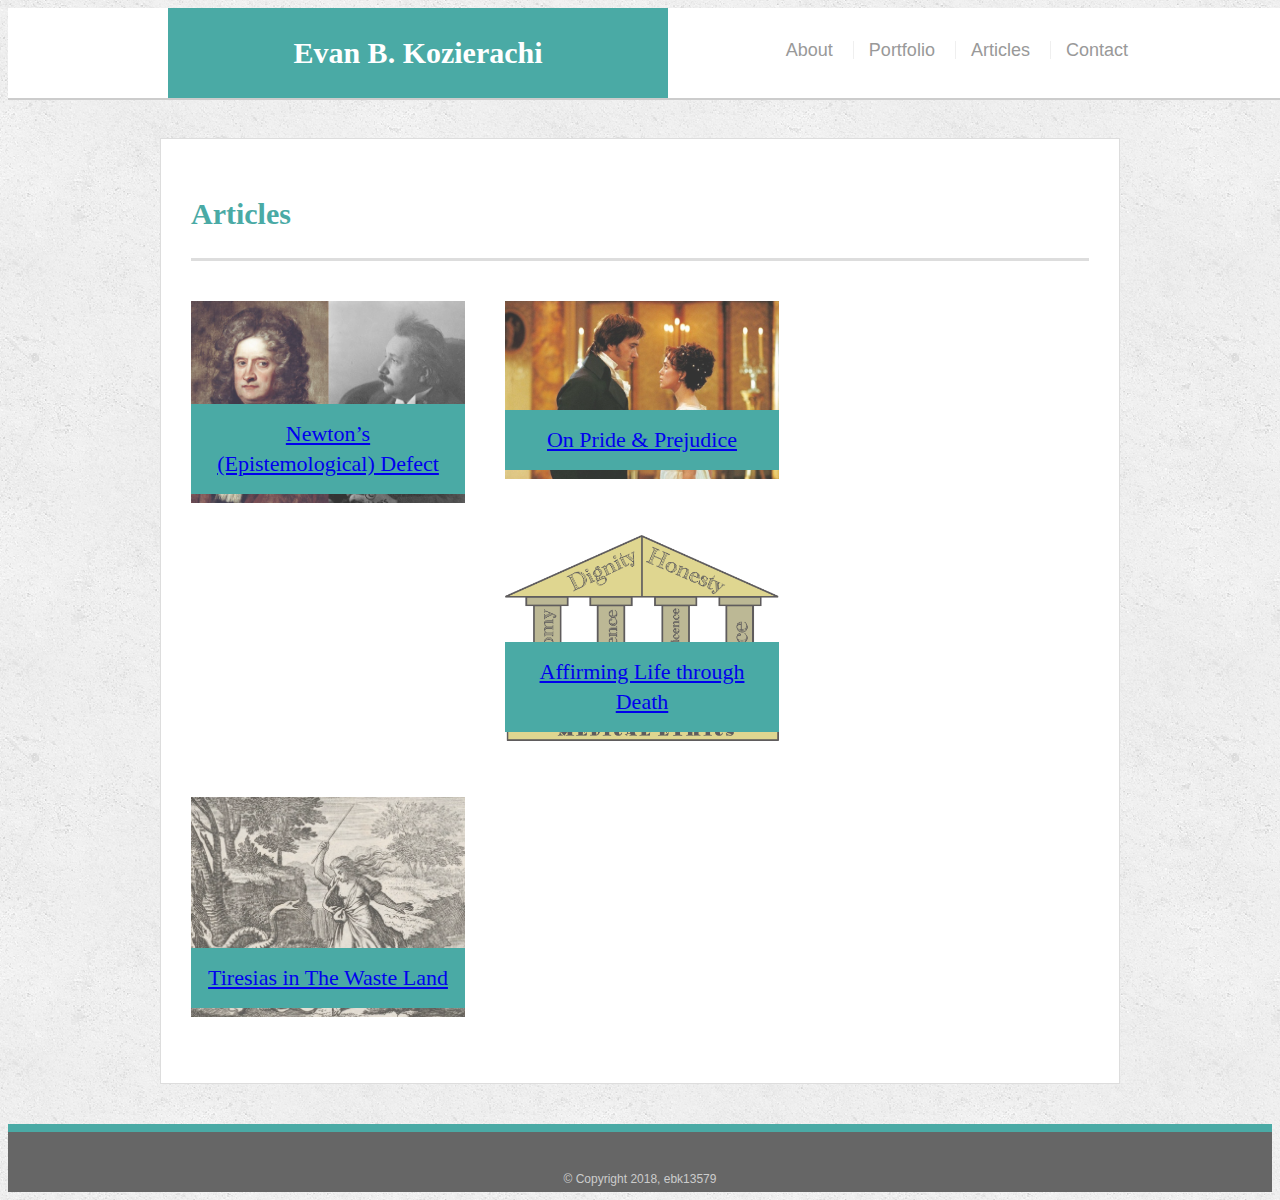
==== articles.html @ 5426ed2e "Update articles.html" ====
<!DOCTYPE html>
<html lang="en">

<head>
    <meta charset="UTF-8">
    <title>Articles | Evan B. Kozierachi</title>
    <meta name="viewport" content="width=device-width, initial-scale=1.0" />
    <link rel="stylesheet" type="text/css" href="assets/css/style.css">
</head>

<body>
    <header id="masthead">
        <div class="container">
            <a href="index.html" id="logo">Evan B. Kozierachi</a>
            <nav>
                <a href="index.html">About</a>
                <a href="portfolio.html">Portfolio</a>
                <a href="articles.html">Articles</a>
                <a href="contact.html">Contact</a>
            </nav>
        </div>
    </header>

    <div id="main-container" class="portfolio-wrapper container">
        <section class="main-section">
            <h1>Articles</h1>

            <div class="work">
                <img src="assets/images/Einstein on Newton.jpg" alt="Einstein">

                <h3><a href="EBK-assets/On_Newton___Einstein.pdf">Newton’s (Epistemological) Defect</a></h3>
            </div>
            <div class="work">
                <img src="assets/images/Elizabeth-Mr-Darcy-Eyes.jpg" alt="Darcy">

                <h3><a href="EBK-assets/Senior_Thesis_on_Pride___Prejudice__the_book_.pdf">On Pride & Prejudice</a></h3>
            </div>
            <div class="work">
                <img src="assets/images/Pillars of Medical Ethics.jpeg" alt="Bioethics">

                <h3><a href="EBK-assets/Bioethics Manuscript (under review) -- Affirming Life through Death.pdf">Affirming
                        Life through Death</a></h3>
            </div>
            <div class="work">
                <img src="assets/images/Tiresias_striking_the_snakes.png" alt="Tiresias">

                <h3><a href="EBK-assets/T.S._Elliot_s_The_Waste_Land.pdf">Tiresias in The Waste Land</a></h3>
            </div>
        </section>

    </div>

    <footer>
        <div class="container">
            &copy; Copyright 2018, ebk13579
        </div>
    </footer>
</body>

</html>
---- assets/css/style.css ----
body {
  font-family: Arial, "Helvetica Neue", Helvetica, sans-serif;
  font-size: 18px;
  line-height: 34px;
  color: #777;
  background: url("../images/concrete_seamless.png");
}

* {
  box-sizing: border-box;
}

/* general */

.container {
  width: 100%;
  max-width: 960px;
  margin: 0 auto;
  clear: both;
}

h1,
h2,
h3,
p {
  margin-bottom: 20px;
}

p:last-child {
  margin-bottom: 0;
}

h1,
h2,
h3 {
  font-family: Georgia, Times, "Times New Roman", serif;
  font-weight: 700;
  color: #4aaaa5;
}

h1 {
  padding-bottom: 20px;
  font-size: 30px;
  line-height: 49px;
  border-bottom: 3px solid #ddd;
}

h2,
h3 {
  font-size: 22px;
}

/* header */

#masthead {
  position: fixed;
  z-index: 99;
  width: 100%;
  margin: 0 0 30px;
  overflow: auto;
  color: #fff;
  background: #fff;
  border-bottom: 2px solid #ccc;
}

#logo {
  float: left;
  width: 500px;
  height: 90px;
  font-family: Georgia, Times, "Times New Roman", serif;
  font-size: 30px;
  font-weight: 700;
  line-height: 90px;
  color: #fff;
  text-align: center;
  text-decoration: none;
  background: #4aaaa5;
}

nav {
  float: right;
  margin-top: 25px;
}

nav a {
  display: inline-block;
  padding-left: 15px;
  margin-left: 15px;
  line-height: 18px;
  color: #999;
  text-decoration: none;
  border-left: 1px solid #efefef;
}

nav a:first-child {
  border-left: 0 none;
}

/* footer */

footer {
  padding: 30px 0;
  clear: both;
  font-size: 12px;
  color: #fff;
  color: #ccc;
  text-align: center;
  background: #666;
  border-top: 8px solid #4aaaa5;
  height: 50px;
}

h3, h2 {
  padding-bottom: 20px;
  margin-bottom: 15px;
  line-height: 22px;
  border-bottom: 2px solid #eee;
}

/* main */

#main-container {
  padding-top: 130px;
  min-height: calc(100vh - 70px);
}

.main-section {
  float: left;
  width: 100%;
  max-width: 960px;
  padding: 30px;
  margin: 0 0 40px;
  background: #fff;
  border: 1px solid #ddd;
}

/* portfolio page */

.work {
  position: relative;
  float: left;
  width: 274px;
  margin: 20px 0 25px;
  overflow: auto;
}

/* Tiresias in Articles page TBD */

.work:nth-child(even) {
  margin-right: 40px;
}

.work img {
  width: 100%;
  border: 0 none;
  opacity: 0.8;
}

.work h3 {
  position: absolute;
  bottom: 20px;
  width: 100%;
  padding: 15px;
  margin-bottom: 0;
  font-weight: 300;
  line-height: 30px;
  color: #fff;
  text-align: center;
  background: #4aaaa5;
  border-bottom: 0;
}

.auth-image {
  float: left;
  width: 200px;
  height: auto;
  margin-top: 10px;
  margin-right: 25px;
  position: relative;
}

/* contact page */

#contact-form ul {
  margin-bottom: 20px;
}

#contact-form li {
  margin-bottom: 10px;
}

label,
input[type=text],
input[type=email],
textarea {
  display: block;
  width: 100%;
}

input[type=text],
input[type=email],
textarea {
  height: 35px;
  padding: 0 10px;
  font-size: 14px;
  border: 1px solid #ddd;
}

textarea {
  height: 200px;
}

input[type=submit] {
  padding: 10px 30px;
  font-size: 18px;
  color: #fff;
  cursor: pointer;
  background: #4aaaa5;
  border: 0 none;
}


@media only screen and (max-width: 980px) {

  .contact-wrapper{
   padding-right: 50px;
 }

 nav{
   margin-right: 60px;
 }

 .about-wrapper{
   padding-right: 50px;
 }

 .portfolio-wrapper{
   padding-right: 50px;
 }

 .work{
   width: 300px;
 }

 #contact-form ul li{
   list-style-type: none;
 }

 .main-section{
   width: 80%;
 } 
}

@media only screen and (max-width: 768px) {

  #logo{
    width: 400px;
    margin-left: 20px;
  }

  nav{
    margin-right: 60px;
  }

  #main-container{
    padding-right: 10px;
    padding-left: 20px;
  }

  #contact-form ul li{
    list-style-type: none;
  }

  .main-section{
    width: 100% !important;
  }
  
  .work{
    width: 274px !important;
  }

}


@media only screen and (max-width: 640px) {
  section {
    height: 450px;
    width: 300px;
  }

  #masthead{
    height: 160px;
  }

  #logo{
    width: 640px !important;
    margin-left: 0px !important;
  }

  .auth-image{
    float: none;
    width: 100%;
  }

  img.auth-image {
    margin-left: auto;
    margin-right: auto;
    width: 100%;
  }

  .main-section{
    height: auto;
  }
  
  p {
    font-size: 12pt;
  }

  h1 {
    width: 100%;
  }

  a {
    font-size: 10pt;
  }

  nav {
    text-align: center;
    width: 100%;
  }

  /**Contact form **/
  #contact-form ul li{
    list-style-type: none;
  }

  footer{
    margin-top: 40px;
  }

  /**Portfolio**/
  .work{
    width: 100% !important;
  }

  .main-section{
    width: 100% !important;
  }
}
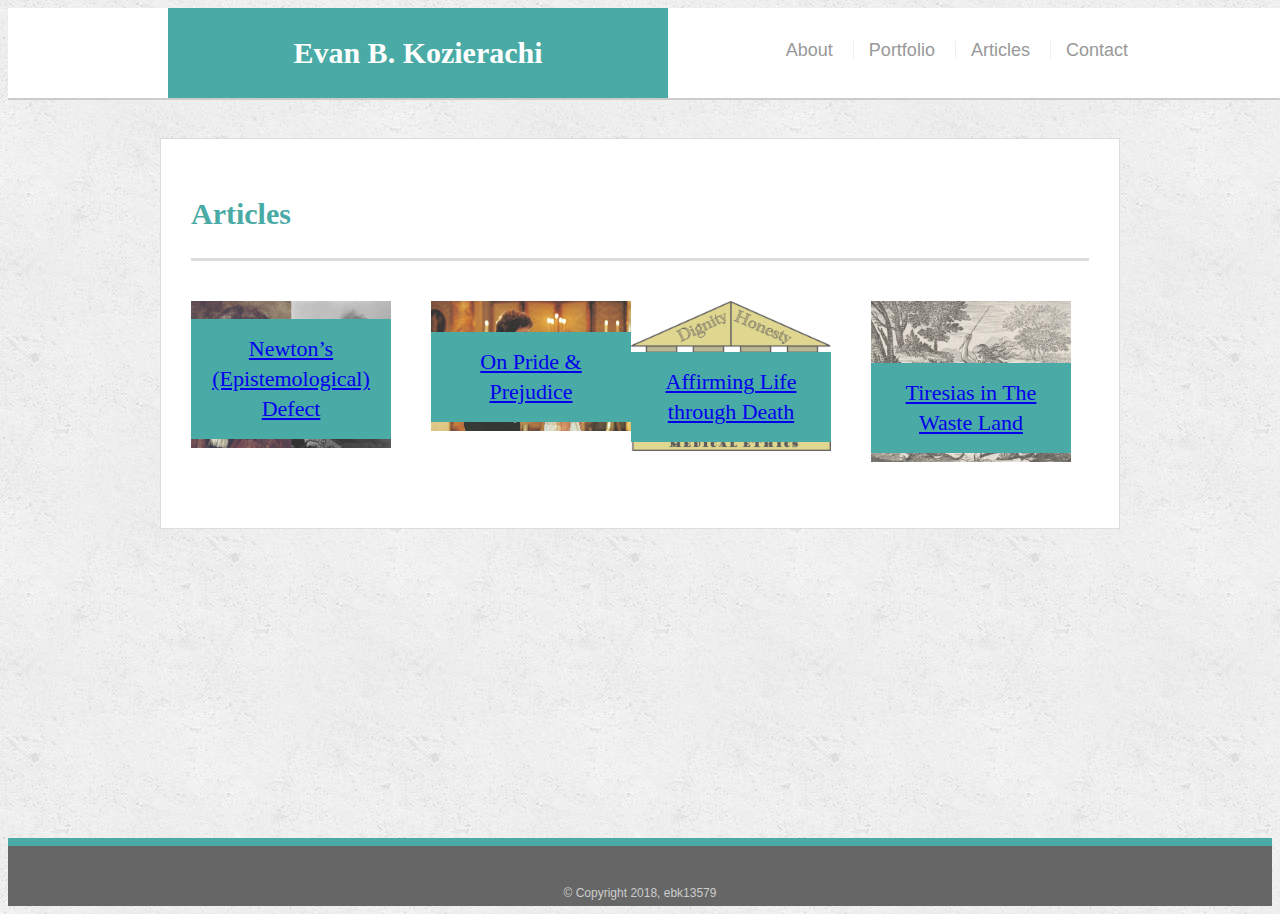
==== commit b057e67e: "Update articles.html" ====
--- a/articles.html
+++ b/articles.html
@@ -42,6 +42,10 @@
                         Life through Death</a></h3>
             </div>
             <div class="work">
+                <style>
+                   h3 {color:red;}
+                   .work {width:200px;}
+                </style>
                 <img src="assets/images/Tiresias_striking_the_snakes.png" alt="Tiresias">
 
                 <h3><a href="EBK-assets/T.S._Elliot_s_The_Waste_Land.pdf">Tiresias in The Waste Land</a></h3>
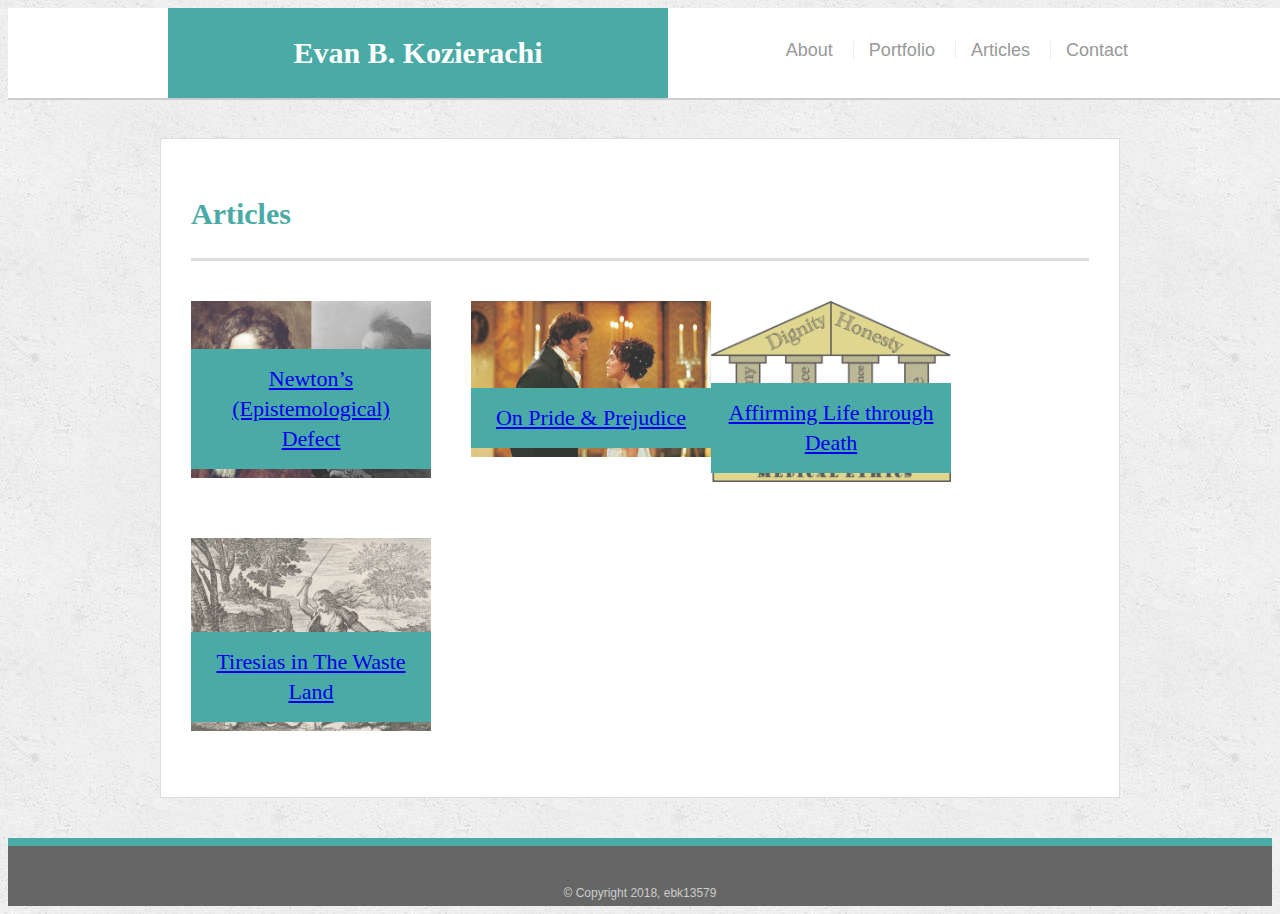
==== commit 05c113cf: "Update articles.html" ====
--- a/articles.html
+++ b/articles.html
@@ -43,8 +43,7 @@
             </div>
             <div class="work">
                 <style>
-                   h3 {color:red;}
-                   .work {width:200px;}
+                   .work {width:240px;}
                 </style>
                 <img src="assets/images/Tiresias_striking_the_snakes.png" alt="Tiresias">
 
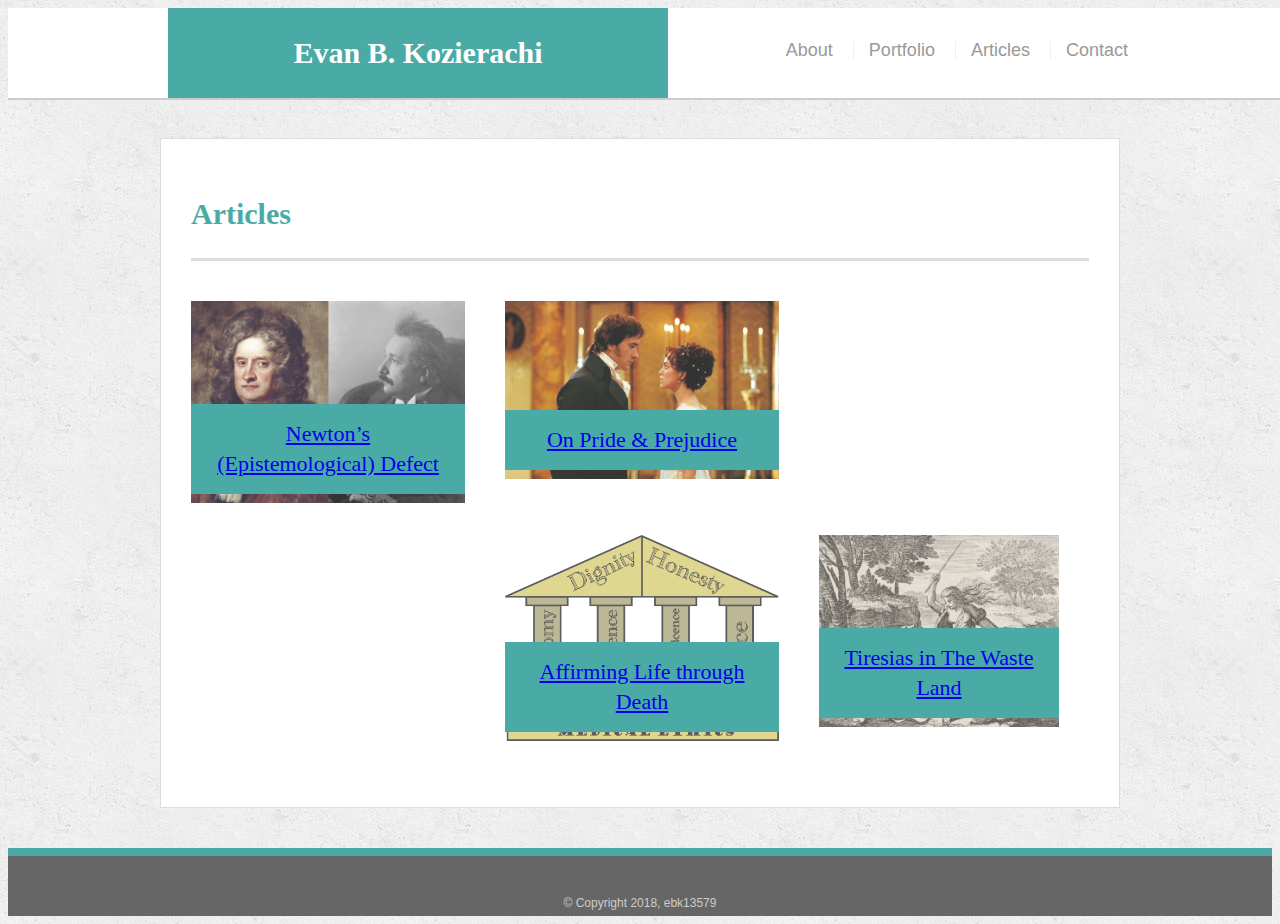
==== commit c2baa444: "Update articles.html" ====
--- a/articles.html
+++ b/articles.html
@@ -41,9 +41,9 @@
                 <h3><a href="EBK-assets/Bioethics Manuscript (under review) -- Affirming Life through Death.pdf">Affirming
                         Life through Death</a></h3>
             </div>
-            <div class="work">
+            <div class="work" id="iTiresias">
                 <style>
-                   .work {width:240px;}
+                   #iTiresias {width:240px;}
                 </style>
                 <img src="assets/images/Tiresias_striking_the_snakes.png" alt="Tiresias">
 
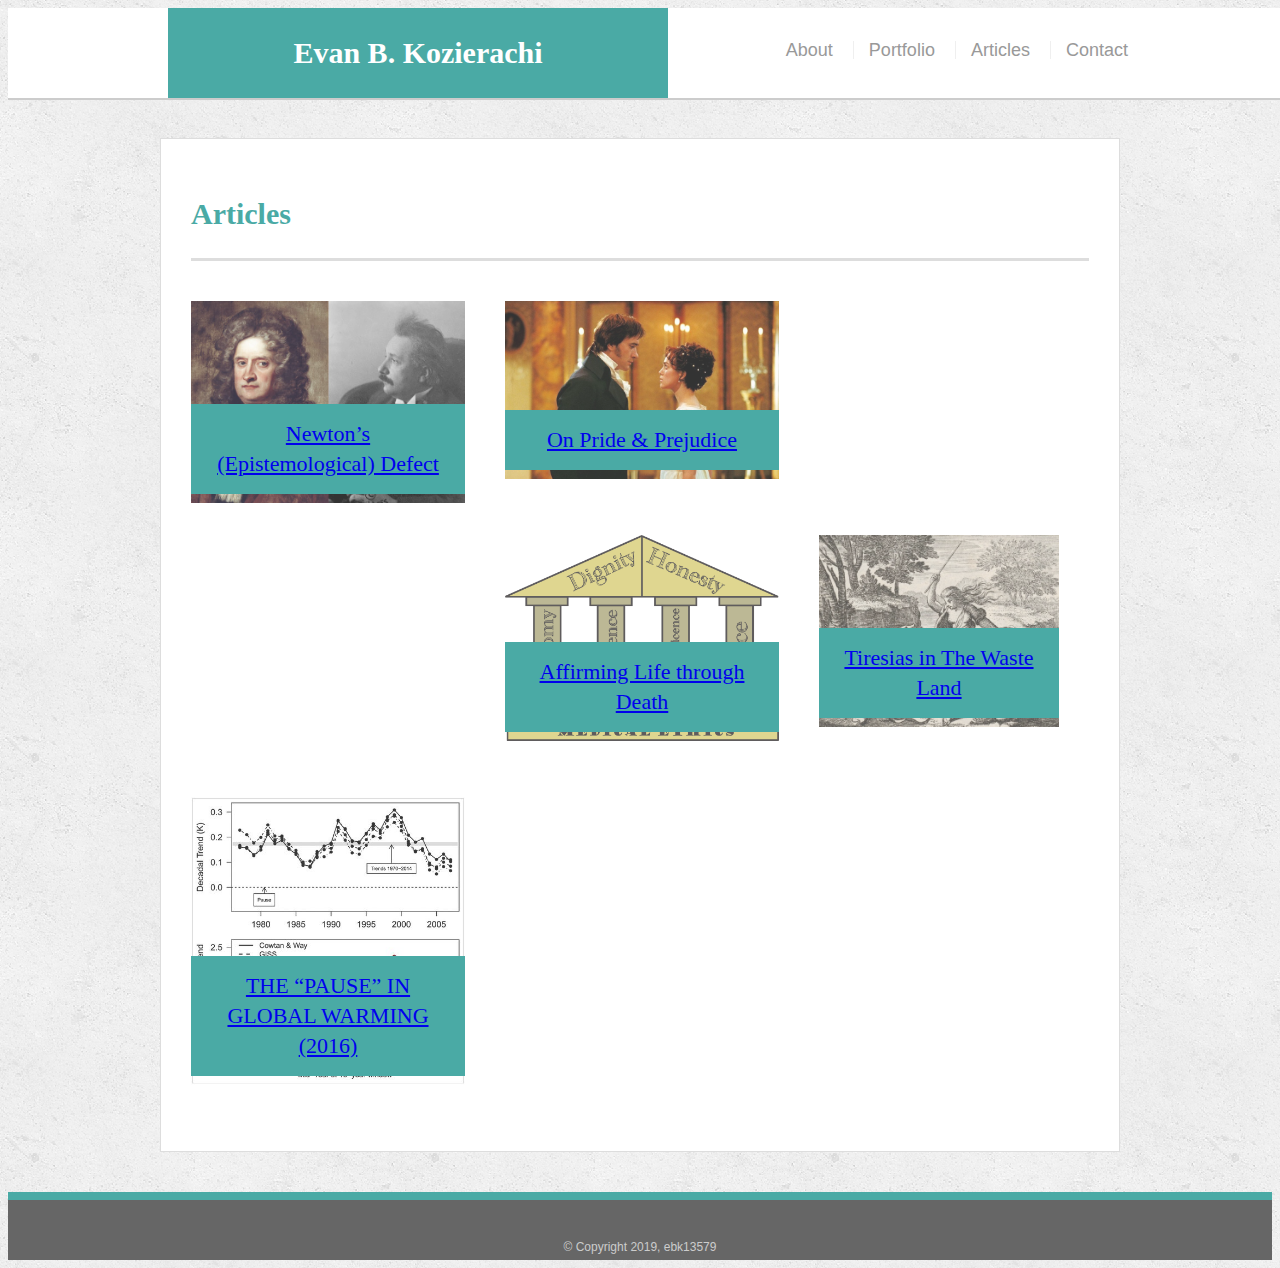
==== commit e9e21060: "GW - CC" ====
--- a/articles.html
+++ b/articles.html
@@ -3,8 +3,11 @@
 
 <head>
     <meta charset="UTF-8">
+    <meta name="viewport" content="width=device-width, initial-scale=1.0">
+    <meta http-equiv="X-UA-Compatible" content="ie=edge">
+    
     <title>Articles | Evan B. Kozierachi</title>
-    <meta name="viewport" content="width=device-width, initial-scale=1.0" />
+    
     <link rel="stylesheet" type="text/css" href="assets/css/style.css">
 </head>
 
@@ -49,15 +52,23 @@
 
                 <h3><a href="EBK-assets/T.S._Elliot_s_The_Waste_Land.pdf">Tiresias in The Waste Land</a></h3>
             </div>
+            <div class="work">
+                <img src="assets\images\The_Pause.JPG" alt="Climate Change">
+
+                <h3><a href="EBK-assets\Not authored by EBK\THE “PAUSE” IN GLOBAL WARMING (2016).pdf">THE “PAUSE” IN GLOBAL WARMING (2016)</a></h3>
+            </div>
         </section>
 
     </div>
 
     <footer>
         <div class="container">
-            &copy; Copyright 2018, ebk13579
+            &copy; Copyright 2019, ebk13579
         </div>
     </footer>
+    <!-- Start of HubSpot Embed Code -->
+    <script type="text/javascript" id="hs-script-loader" async defer src="//js.hs-scripts.com/5413975.js"></script>
+    <!-- End of HubSpot Embed Code -->
 </body>
 
 </html>
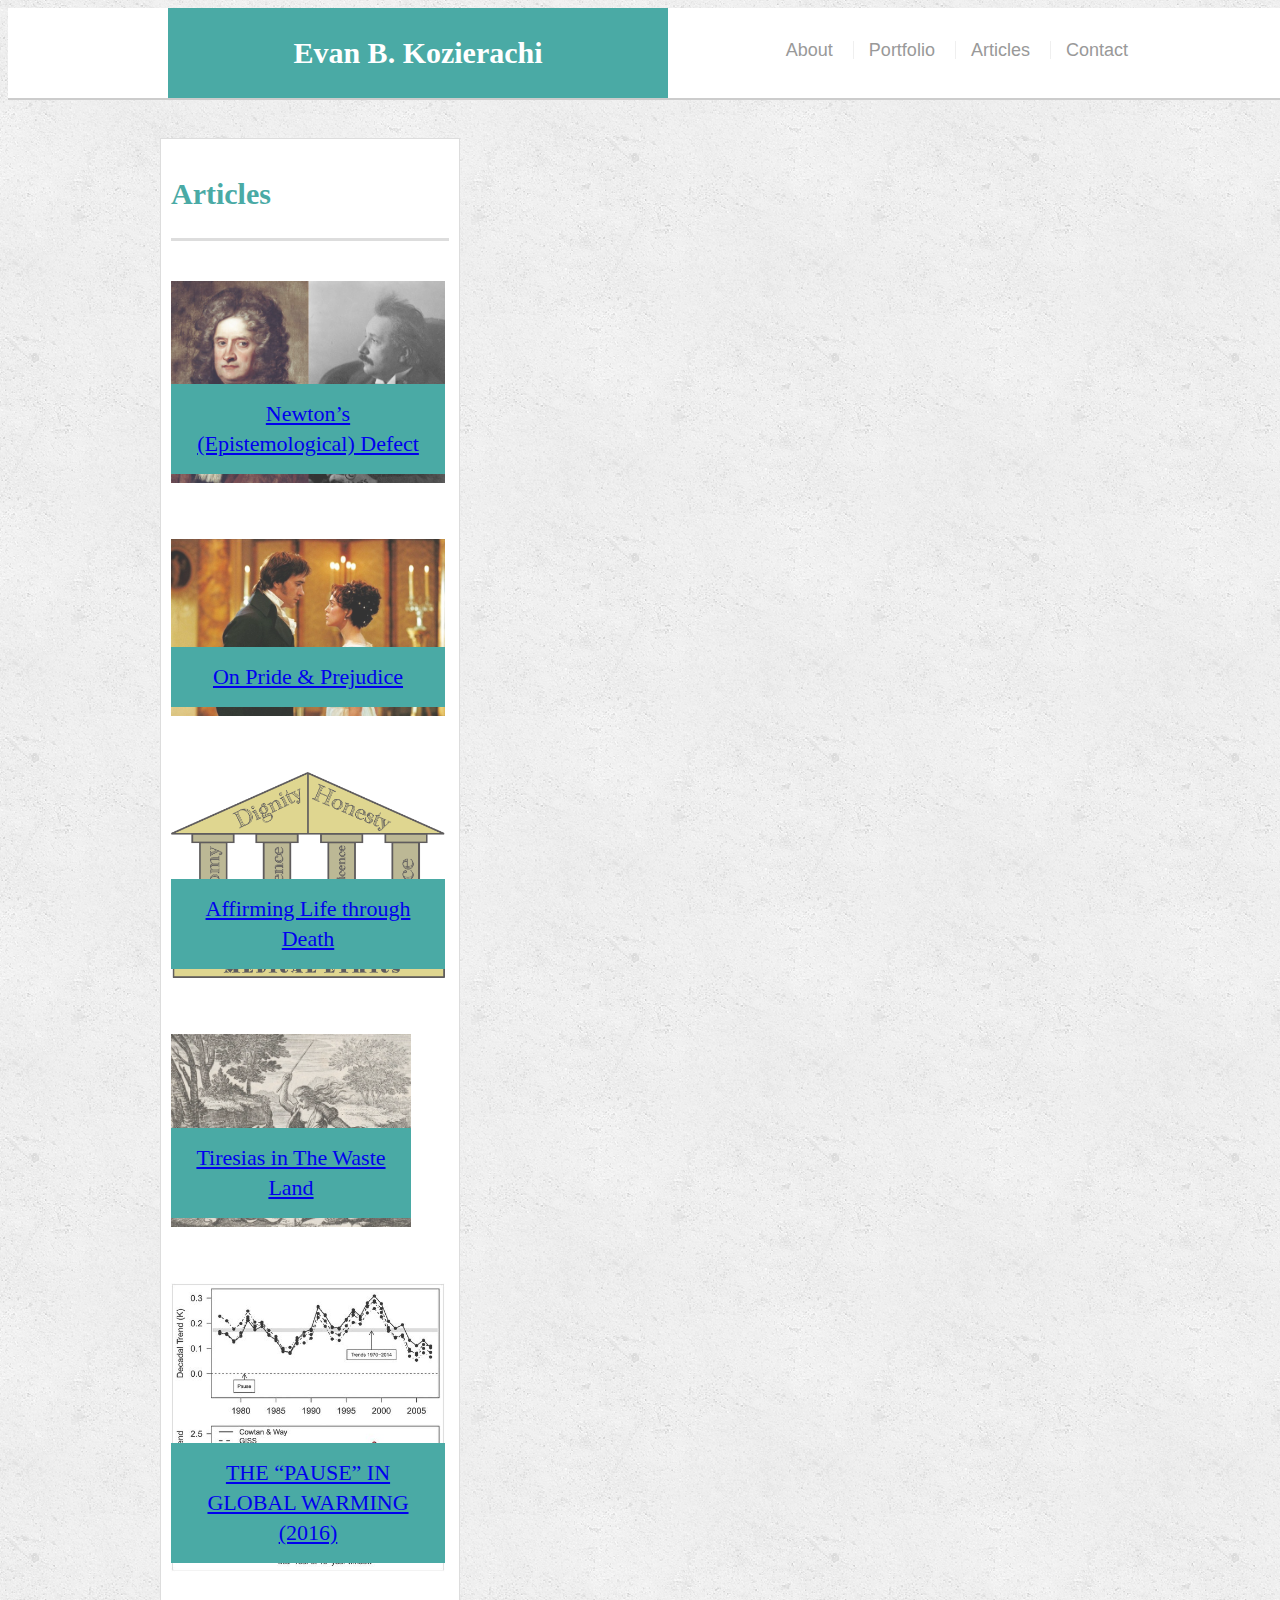
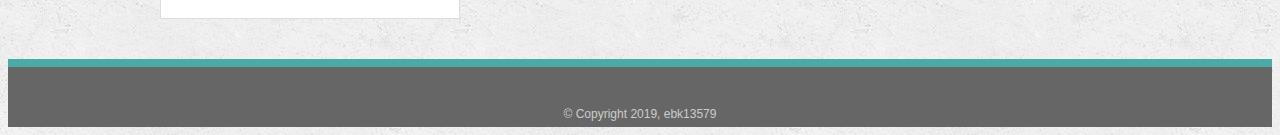
==== commit 5cd9f492: "main-section-2" ====
--- a/articles.html
+++ b/articles.html
@@ -25,7 +25,7 @@
     </header>
 
     <div id="main-container" class="portfolio-wrapper container">
-        <section class="main-section">
+        <section class="main-section-2">
             <h1>Articles</h1>
 
             <div class="work">
--- a/assets/css/style.css
+++ b/assets/css/style.css
@@ -128,7 +128,17 @@
   float: left;
   width: 100%;
   max-width: 960px;
-  padding: 30px;
+  padding: 10px;
+  margin: 0 0 40px;
+  background: #fff;
+  border: 1px solid #ddd;
+}
+
+.main-section-2 {
+  float: left;
+  width: 100%;
+  max-width: 300px;
+  padding: 10px;
   margin: 0 0 40px;
   background: #fff;
   border: 1px solid #ddd;
